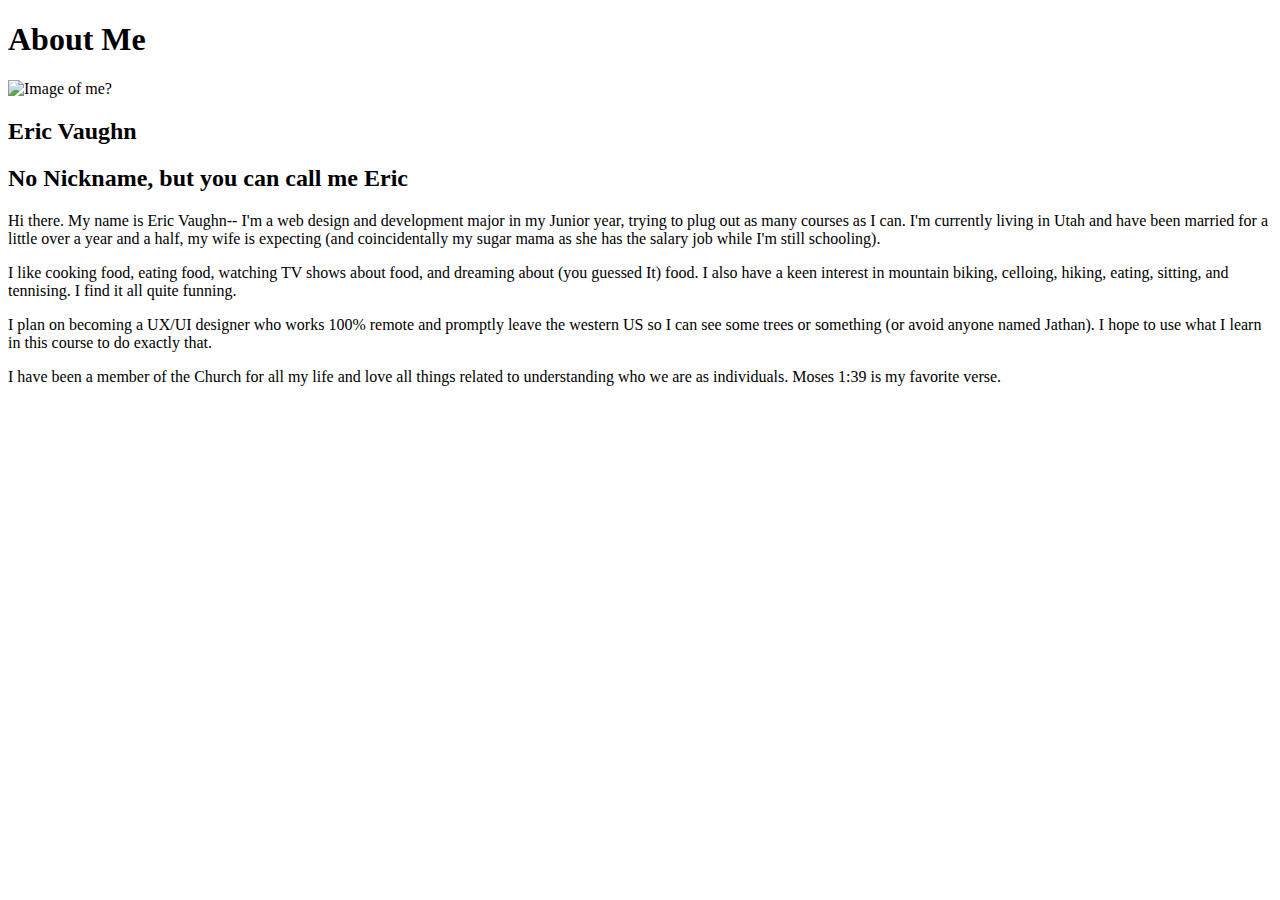
==== aboutme/index.html @ 7d970c10 "Create index.html" ====
<!DOCTYPE html>
<html lang="en">
<head>
    <meta charset="UTF-8">
    <meta http-equiv="X-UA-Compatible" content="IE=edge">
    <meta name="viewport" content="width=device-width, initial-scale=1.0">
    <title>All About Me</title>
</head>
<body>
    <h1> About Me</h1>
    <img alt="Image of me?" src="images/me.png" >
    <h2> Eric Vaughn</h2>
    <h2>No Nickname, but you can call me Eric</h2>
    <p>Hi there.
        My name is Eric Vaughn-- I'm a web design and development major in my Junior year, 
        trying to plug out as many courses as I can. I'm currently living in Utah and have 
        been married for a little over a year and a half, my wife is expecting (and 
        coincidentally my sugar mama as she has the salary job while I'm still schooling).</p>

    <p>I like cooking food, eating food, watching TV shows about food, and dreaming about 
        (you guessed It) food. I also have a keen interest in mountain biking, celloing, 
        hiking, eating, sitting, and tennising. I find it all quite funning. </p>

    <p>I plan on becoming a UX/UI designer who works 100% remote and promptly leave the
         western US so I can see some trees or something (or avoid anyone named Jathan).
         I hope to use what I learn in this course to do exactly that.</p>

    <p>I have been a member of the Church for all my life and love all things related
         to understanding who we are as individuals. Moses 1:39 is my favorite verse.

         </p>
</body>
</html>
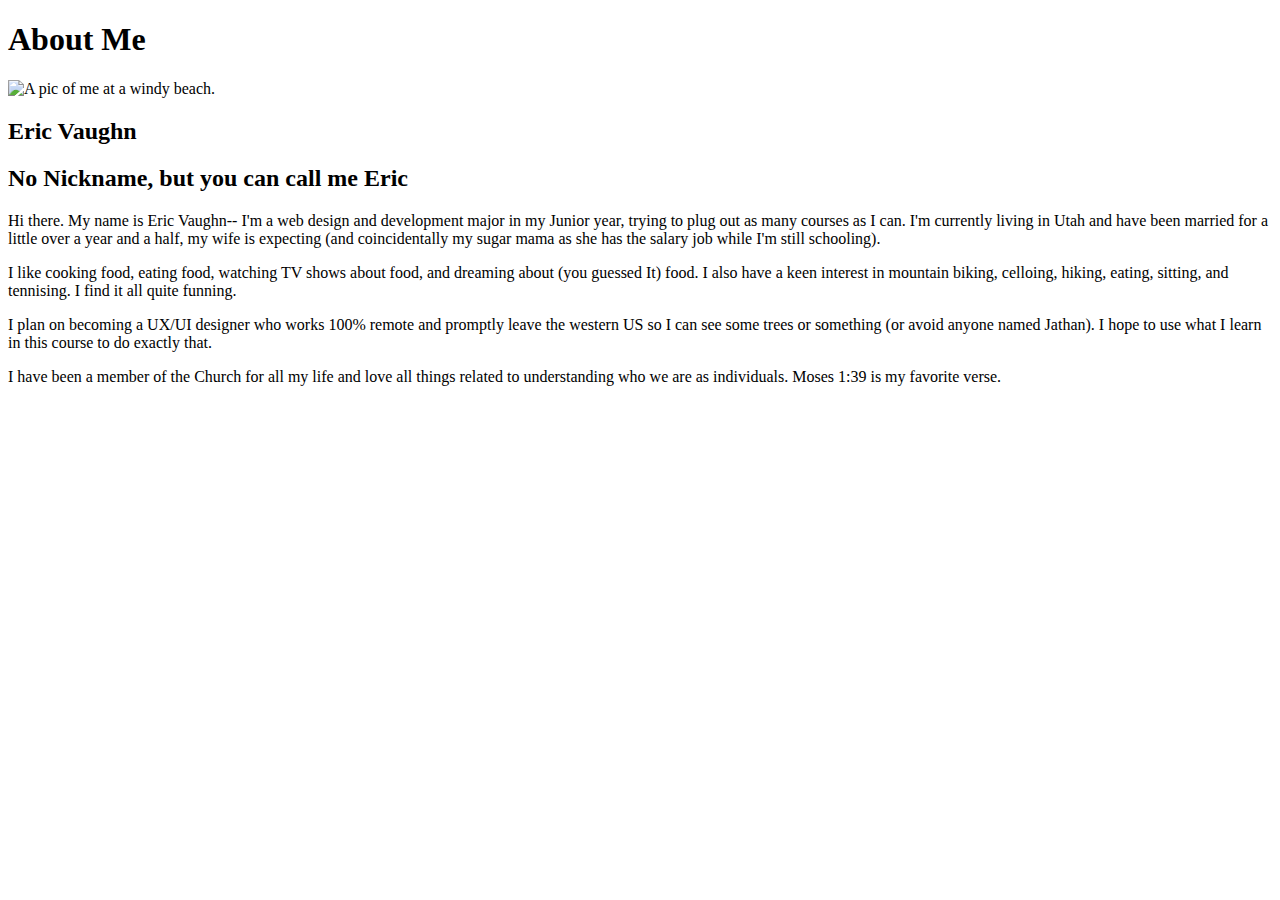
==== commit 99d337e5: "Update index.html" ====
--- a/aboutme/index.html
+++ b/aboutme/index.html
@@ -8,7 +8,7 @@
 </head>
 <body>
     <h1> About Me</h1>
-    <img alt="Image of me?" src="images/me.png" >
+    <img src="../wdd130/aboutme/images/me.png" alt="A pic of me at a windy beach.">
     <h2> Eric Vaughn</h2>
     <h2>No Nickname, but you can call me Eric</h2>
     <p>Hi there.
